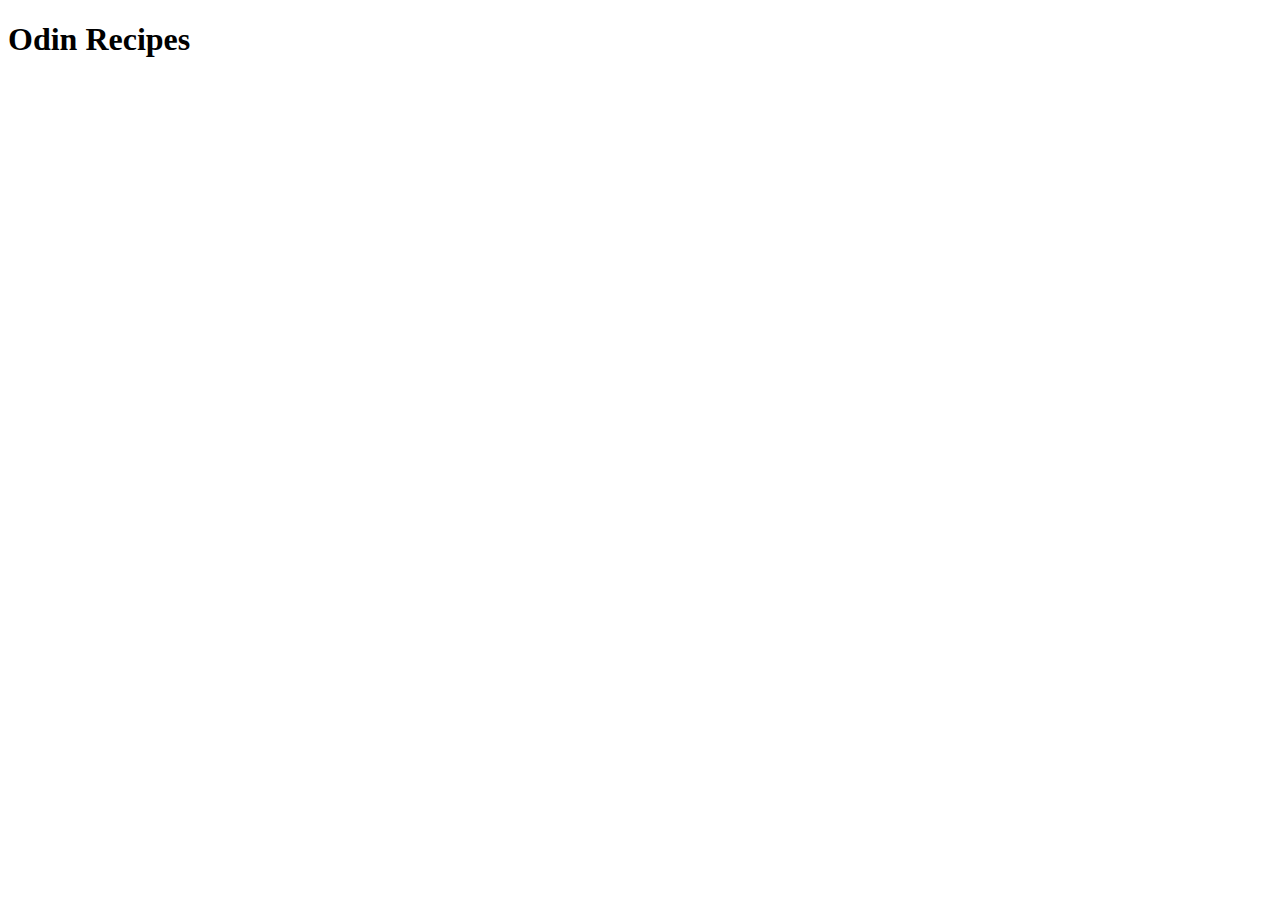
==== index.html @ 4f96d6ad "create index.html with boilerplate" ====
<!DOCTYPE html>
<html lang="en">
<head>
    <meta charset="UTF-8">
    <meta http-equiv="X-UA-Compatible" content="IE=edge">
    <meta name="viewport" content="width=device-width, initial-scale=1.0">
    <title>Document</title>
</head>
<body>
    <h1>Odin Recipes</h1>
</body>
</html>
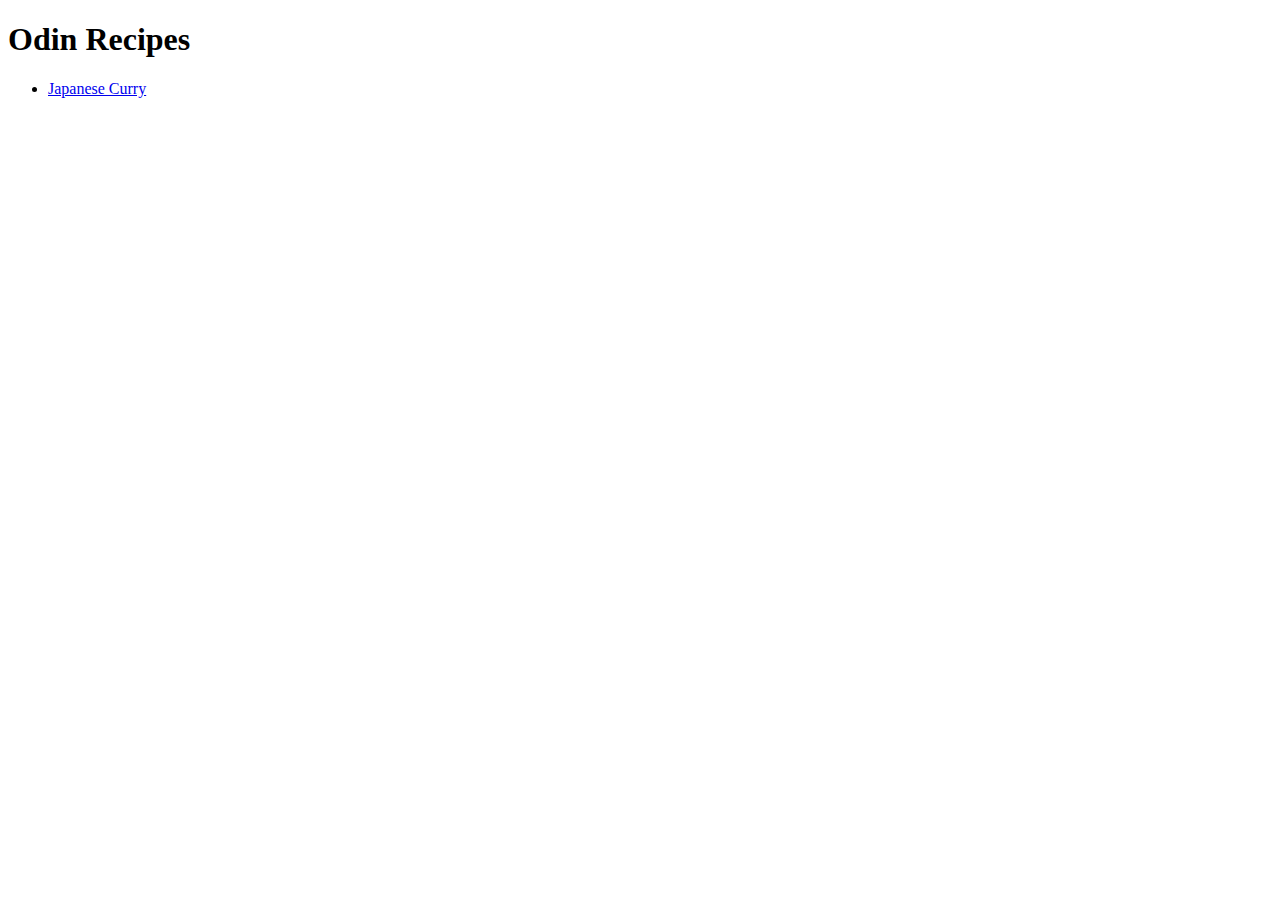
==== commit 1cda7fd9: "add recipe navigation to index.html" ====
--- a/index.html
+++ b/index.html
@@ -8,5 +8,8 @@
 </head>
 <body>
     <h1>Odin Recipes</h1>
+    <ul>
+        <li><a href="recipes/japanese-curry.html">Japanese Curry</a></li>
+    </ul>
 </body>
 </html>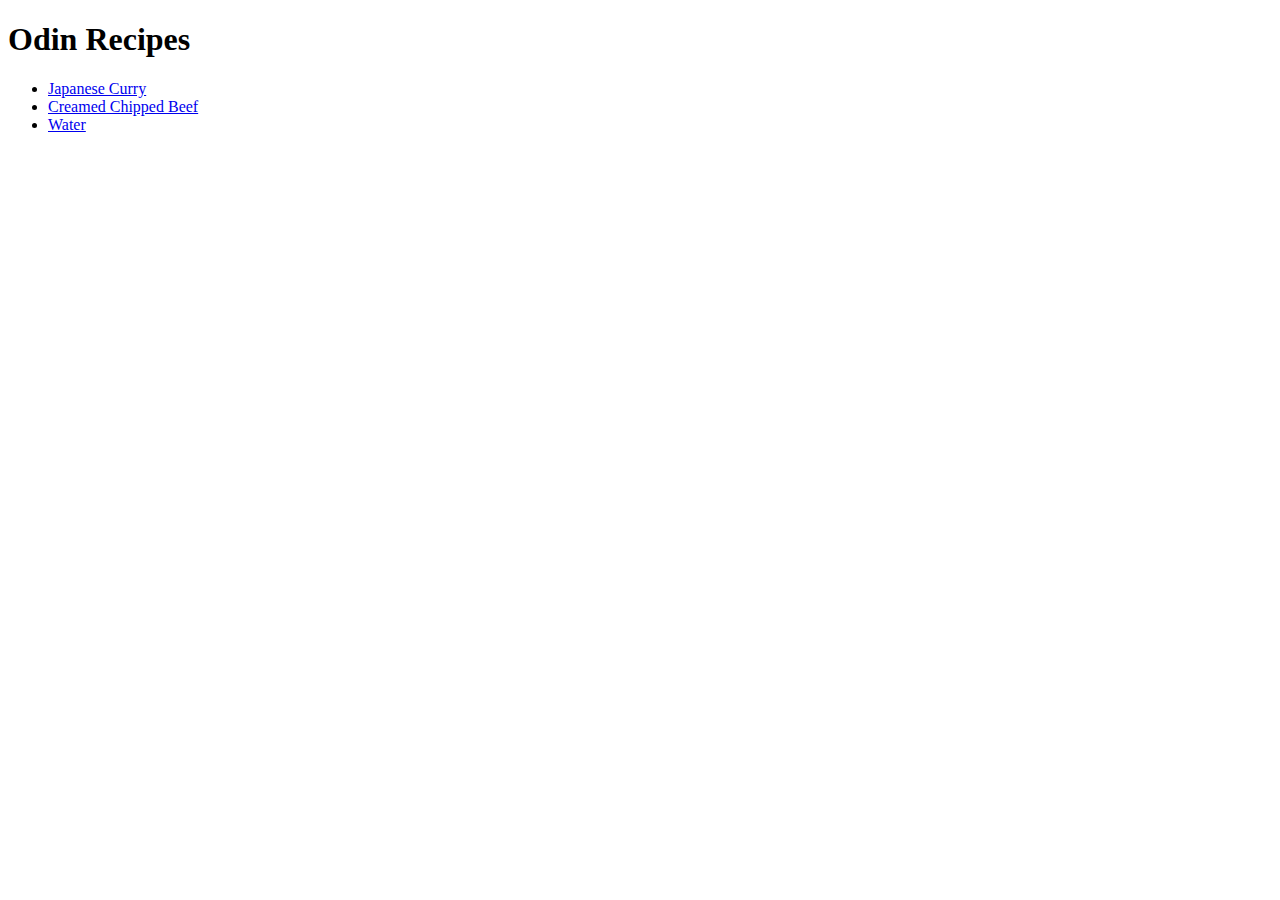
==== commit b39d84a5: "add basic site navigation" ====
--- a/index.html
+++ b/index.html
@@ -10,6 +10,8 @@
     <h1>Odin Recipes</h1>
     <ul>
         <li><a href="recipes/japanese-curry.html">Japanese Curry</a></li>
+        <li><a href="recipes/bisc-and-gravy.html">Creamed Chipped Beef</a></li>
+        <li><a href="recipes/water.html">Water</a></li>
     </ul>
 </body>
 </html>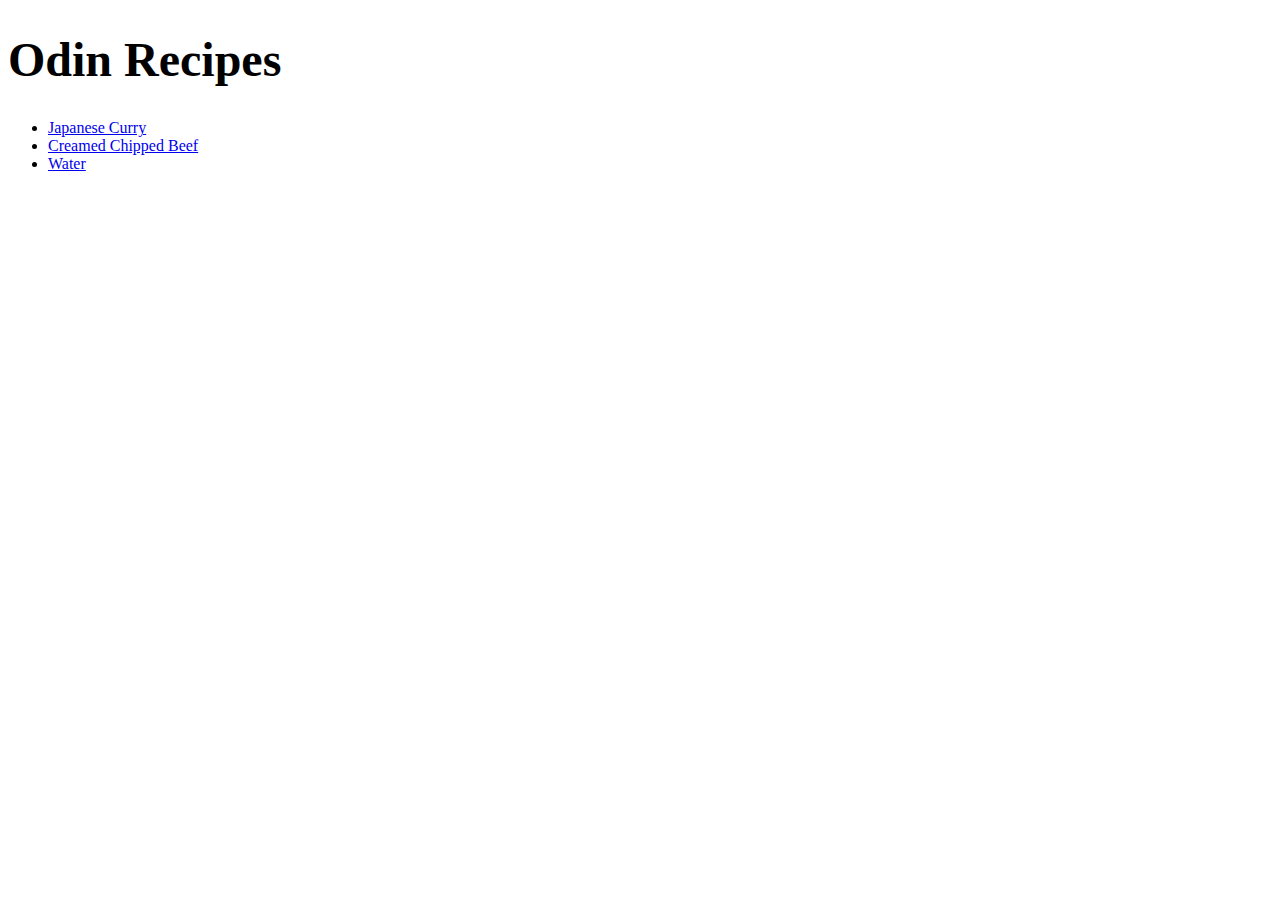
==== commit 6ef21faa: "add a placeholder stylesheet" ====
--- a/index.html
+++ b/index.html
@@ -4,6 +4,7 @@
     <meta charset="UTF-8">
     <meta http-equiv="X-UA-Compatible" content="IE=edge">
     <meta name="viewport" content="width=device-width, initial-scale=1.0">
+    <link rel="stylesheet" href="/styles/styles.css">
     <title>Document</title>
 </head>
 <body>
--- a/styles/styles.css
+++ b/styles/styles.css
@@ -0,0 +1,3 @@
+h1 {
+    font-size: 3em
+}